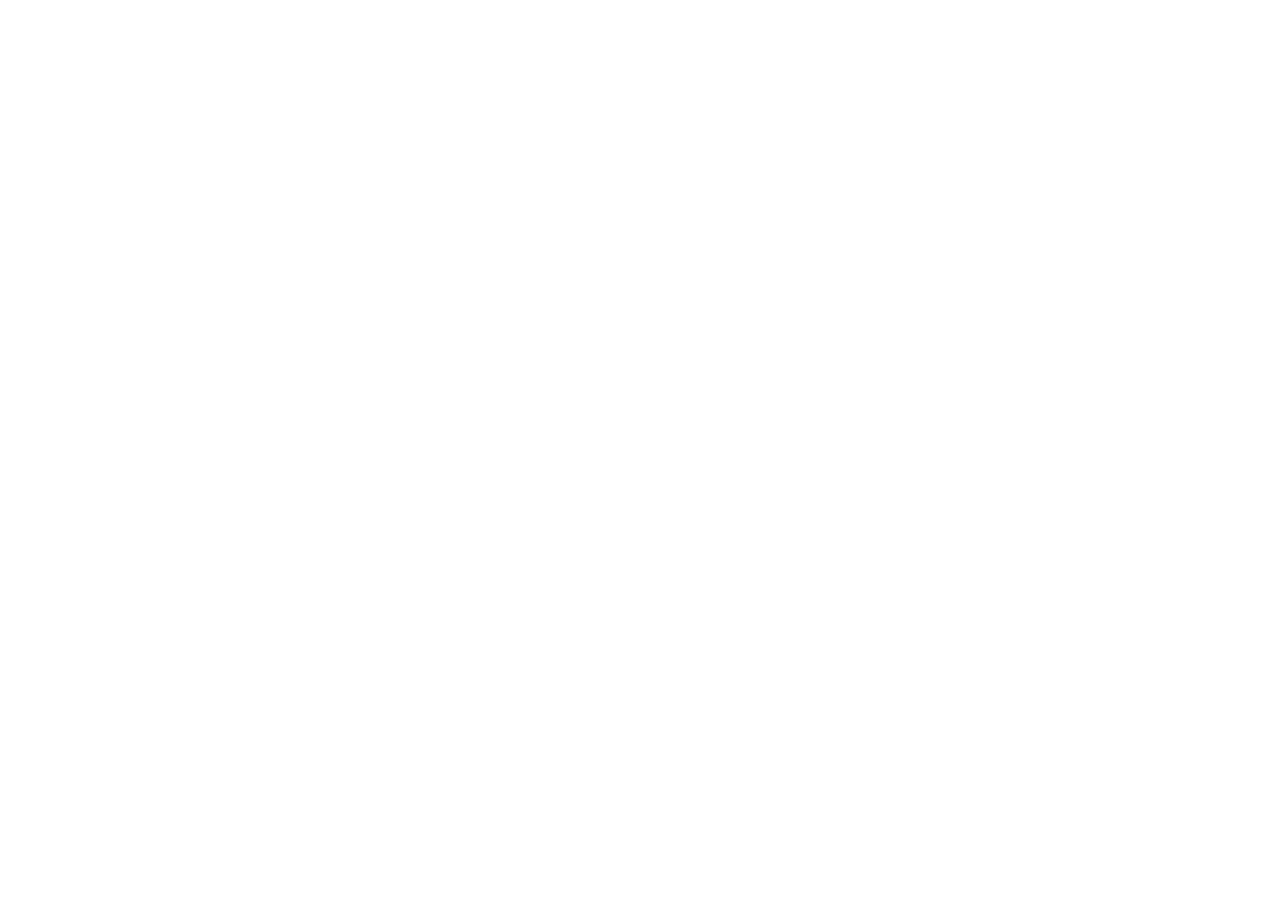
==== web/index.html @ e9ebdc1d "Merge pull request #7 from coolbeatz71/feat-deploy-app" ====
<!DOCTYPE html>
<html>
<head>
  <!--
    If you are serving your web app in a path other than the root, change the
    href value below to reflect the base path you are serving from.

    The path provided below has to start and end with a slash "/" in order for
    it to work correctly.

    For more details:
    * https://developer.mozilla.org/en-US/docs/Web/HTML/Element/base
  -->

  <meta charset="UTF-8">
  <meta content="IE=Edge" http-equiv="X-UA-Compatible">
  <meta name="description" content="A new Flutter project.">

  <!-- iOS meta tags & icons -->
  <meta name="apple-mobile-web-app-capable" content="yes">
  <meta name="apple-mobile-web-app-status-bar-style" content="black">
  <meta name="apple-mobile-web-app-title" content="meet">
  <link rel="apple-touch-icon" href="icons/Icon-192.png">

  <title>Meet | Mutombo Jean-vincent</title>
  <link rel="manifest" href="manifest.json">
</head>
<body>
  <!-- This script installs service_worker.js to provide PWA functionality to
       application. For more information, see:
       https://developers.google.com/web/fundamentals/primers/service-workers -->
  <script>
    var serviceWorkerVersion = null;
    var scriptLoaded = false;
    function loadMainDartJs() {
      if (scriptLoaded) {
        return;
      }
      scriptLoaded = true;
      var scriptTag = document.createElement('script');
      scriptTag.src = 'main.dart.js';
      scriptTag.type = 'application/javascript';
      document.body.append(scriptTag);
    }

    if ('serviceWorker' in navigator) {
      // Service workers are supported. Use them.
      window.addEventListener('load', function () {
        // Wait for registration to finish before dropping the <script> tag.
        // Otherwise, the browser will load the script multiple times,
        // potentially different versions.
        var serviceWorkerUrl = 'flutter_service_worker.js?v=' + serviceWorkerVersion;
        navigator.serviceWorker.register(serviceWorkerUrl)
          .then((reg) => {
            function waitForActivation(serviceWorker) {
              serviceWorker.addEventListener('statechange', () => {
                if (serviceWorker.state == 'activated') {
                  console.log('Installed new service worker.');
                  loadMainDartJs();
                }
              });
            }
            if (!reg.active && (reg.installing || reg.waiting)) {
              // No active web worker and we have installed or are installing
              // one for the first time. Simply wait for it to activate.
              waitForActivation(reg.installing ?? reg.waiting);
            } else if (!reg.active.scriptURL.endsWith(serviceWorkerVersion)) {
              // When the app updates the serviceWorkerVersion changes, so we
              // need to ask the service worker to update.
              console.log('New service worker available.');
              reg.update();
              waitForActivation(reg.installing);
            } else {
              // Existing service worker is still good.
              console.log('Loading app from service worker.');
              loadMainDartJs();
            }
          });

        // If service worker doesn't succeed in a reasonable amount of time,
        // fallback to plaint <script> tag.
        setTimeout(() => {
          if (!scriptLoaded) {
            console.warn(
              'Failed to load app from service worker. Falling back to plain <script> tag.',
            );
            loadMainDartJs();
          }
        }, 4000);
      });
    } else {
      // Service workers not supported. Just drop the <script> tag.
      loadMainDartJs();
    }
  </script>
</body>
</html>
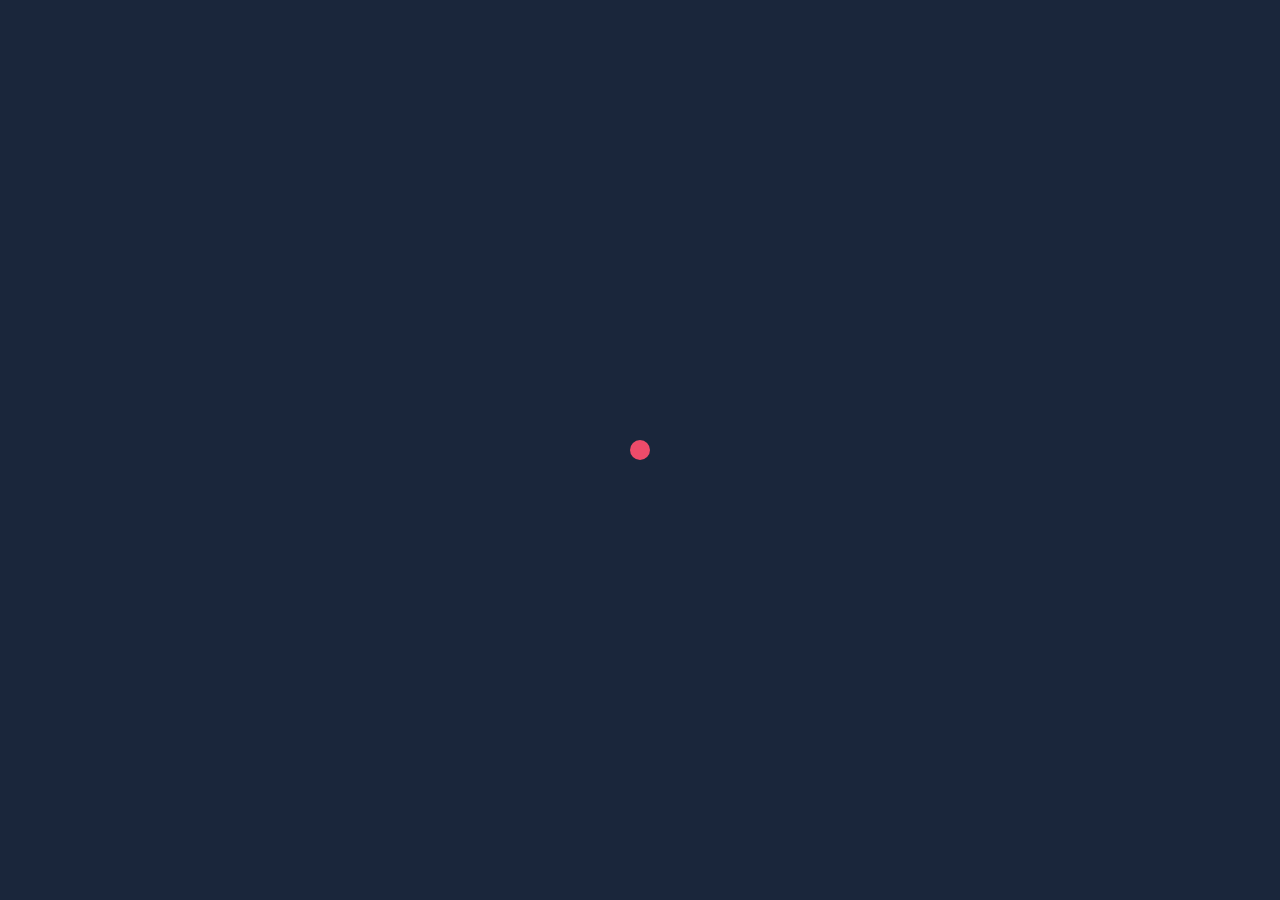
==== commit f0d9e78e: "feat: Add splashscreen and a page loader" ====
--- a/web/index.html
+++ b/web/index.html
@@ -1,61 +1,86 @@
 <!DOCTYPE html>
 <html>
-<head>
-  <!--
-    If you are serving your web app in a path other than the root, change the
-    href value below to reflect the base path you are serving from.
+  <head>
+    <meta charset="UTF-8" />
+    <meta content="IE=Edge" http-equiv="X-UA-Compatible" />
+    <meta name="description" content="A new Flutter project." />
 
-    The path provided below has to start and end with a slash "/" in order for
-    it to work correctly.
+    <!-- iOS meta tags & icons -->
+    <meta name="apple-mobile-web-app-capable" content="yes" />
+    <meta name="apple-mobile-web-app-status-bar-style" content="black" />
+    <meta name="apple-mobile-web-app-title" content="meet" />
+    <link rel="apple-touch-icon" href="icons/Icon-192.png" />
+    <link rel="icon" href="favicon.ico" type="image/x-icon" />
 
-    For more details:
-    * https://developer.mozilla.org/en-US/docs/Web/HTML/Element/base
-  -->
+    <title>Meet | Mutombo Jean-vincent</title>
+    <link rel="manifest" href="manifest.json" />
+    <style>
+      .container {
+        background: #1a263b;
+        position: absolute;
+        left: 0;
+        right: 0;
+        top: 0;
+        bottom: 0;
+        display: flex;
+        justify-content: center;
+      }
+      .loader {
+        width: 20px;
+        height: 20px;
+        animation: loading 1s infinite ease-out;
+        margin: auto;
+        border-radius: 50%;
+        background-color: #ee4b6a;
+      }
+      @keyframes loading {
+        0% {
+          transform: scale(1);
+        }
+        100% {
+          transform: scale(5);
+          opacity: 0;
+        }
+      }
+    </style>
+  </head>
+  <body>
+    <div class="container">
+      <div class="loader"></div>
+    </div>
 
-  <meta charset="UTF-8">
-  <meta content="IE=Edge" http-equiv="X-UA-Compatible">
-  <meta name="description" content="A new Flutter project.">
+    <script>
+      window.onload = (event) => {
+        var element = document.getElementById("container");
+        element.parentNode.removeChild(element);
+      };
 
-  <!-- iOS meta tags & icons -->
-  <meta name="apple-mobile-web-app-capable" content="yes">
-  <meta name="apple-mobile-web-app-status-bar-style" content="black">
-  <meta name="apple-mobile-web-app-title" content="meet">
-  <link rel="apple-touch-icon" href="icons/Icon-192.png">
+      var serviceWorkerVersion = null;
+      var scriptLoaded = false;
+      function loadMainDartJs() {
+        if (scriptLoaded) {
+          return;
+        }
+        scriptLoaded = true;
+        var scriptTag = document.createElement("script");
+        scriptTag.src = "main.dart.js";
+        scriptTag.type = "application/javascript";
+        document.body.append(scriptTag);
+      }
 
-  <title>Meet | Mutombo Jean-vincent</title>
-  <link rel="manifest" href="manifest.json">
-</head>
-<body>
-  <!-- This script installs service_worker.js to provide PWA functionality to
-       application. For more information, see:
-       https://developers.google.com/web/fundamentals/primers/service-workers -->
-  <script>
-    var serviceWorkerVersion = null;
-    var scriptLoaded = false;
-    function loadMainDartJs() {
-      if (scriptLoaded) {
-        return;
-      }
-      scriptLoaded = true;
-      var scriptTag = document.createElement('script');
-      scriptTag.src = 'main.dart.js';
-      scriptTag.type = 'application/javascript';
-      document.body.append(scriptTag);
-    }
-
-    if ('serviceWorker' in navigator) {
-      // Service workers are supported. Use them.
-      window.addEventListener('load', function () {
-        // Wait for registration to finish before dropping the <script> tag.
-        // Otherwise, the browser will load the script multiple times,
-        // potentially different versions.
-        var serviceWorkerUrl = 'flutter_service_worker.js?v=' + serviceWorkerVersion;
-        navigator.serviceWorker.register(serviceWorkerUrl)
-          .then((reg) => {
+      if ("serviceWorker" in navigator) {
+        // Service workers are supported. Use them.
+        window.addEventListener("load", function () {
+          // Wait for registration to finish before dropping the <script> tag.
+          // Otherwise, the browser will load the script multiple times,
+          // potentially different versions.
+          var serviceWorkerUrl =
+            "flutter_service_worker.js?v=" + serviceWorkerVersion;
+          navigator.serviceWorker.register(serviceWorkerUrl).then((reg) => {
             function waitForActivation(serviceWorker) {
-              serviceWorker.addEventListener('statechange', () => {
-                if (serviceWorker.state == 'activated') {
-                  console.log('Installed new service worker.');
+              serviceWorker.addEventListener("statechange", () => {
+                if (serviceWorker.state == "activated") {
+                  console.log("Installed new service worker.");
                   loadMainDartJs();
                 }
               });
@@ -67,31 +92,31 @@
             } else if (!reg.active.scriptURL.endsWith(serviceWorkerVersion)) {
               // When the app updates the serviceWorkerVersion changes, so we
               // need to ask the service worker to update.
-              console.log('New service worker available.');
+              console.log("New service worker available.");
               reg.update();
               waitForActivation(reg.installing);
             } else {
               // Existing service worker is still good.
-              console.log('Loading app from service worker.');
+              console.log("Loading app from service worker.");
               loadMainDartJs();
             }
           });
 
-        // If service worker doesn't succeed in a reasonable amount of time,
-        // fallback to plaint <script> tag.
-        setTimeout(() => {
-          if (!scriptLoaded) {
-            console.warn(
-              'Failed to load app from service worker. Falling back to plain <script> tag.',
-            );
-            loadMainDartJs();
-          }
-        }, 4000);
-      });
-    } else {
-      // Service workers not supported. Just drop the <script> tag.
-      loadMainDartJs();
-    }
-  </script>
-</body>
+          // If service worker doesn't succeed in a reasonable amount of time,
+          // fallback to plaint <script> tag.
+          setTimeout(() => {
+            if (!scriptLoaded) {
+              console.warn(
+                "Failed to load app from service worker. Falling back to plain <script> tag.",
+              );
+              loadMainDartJs();
+            }
+          }, 4000);
+        });
+      } else {
+        // Service workers not supported. Just drop the <script> tag.
+        loadMainDartJs();
+      }
+    </script>
+  </body>
 </html>
